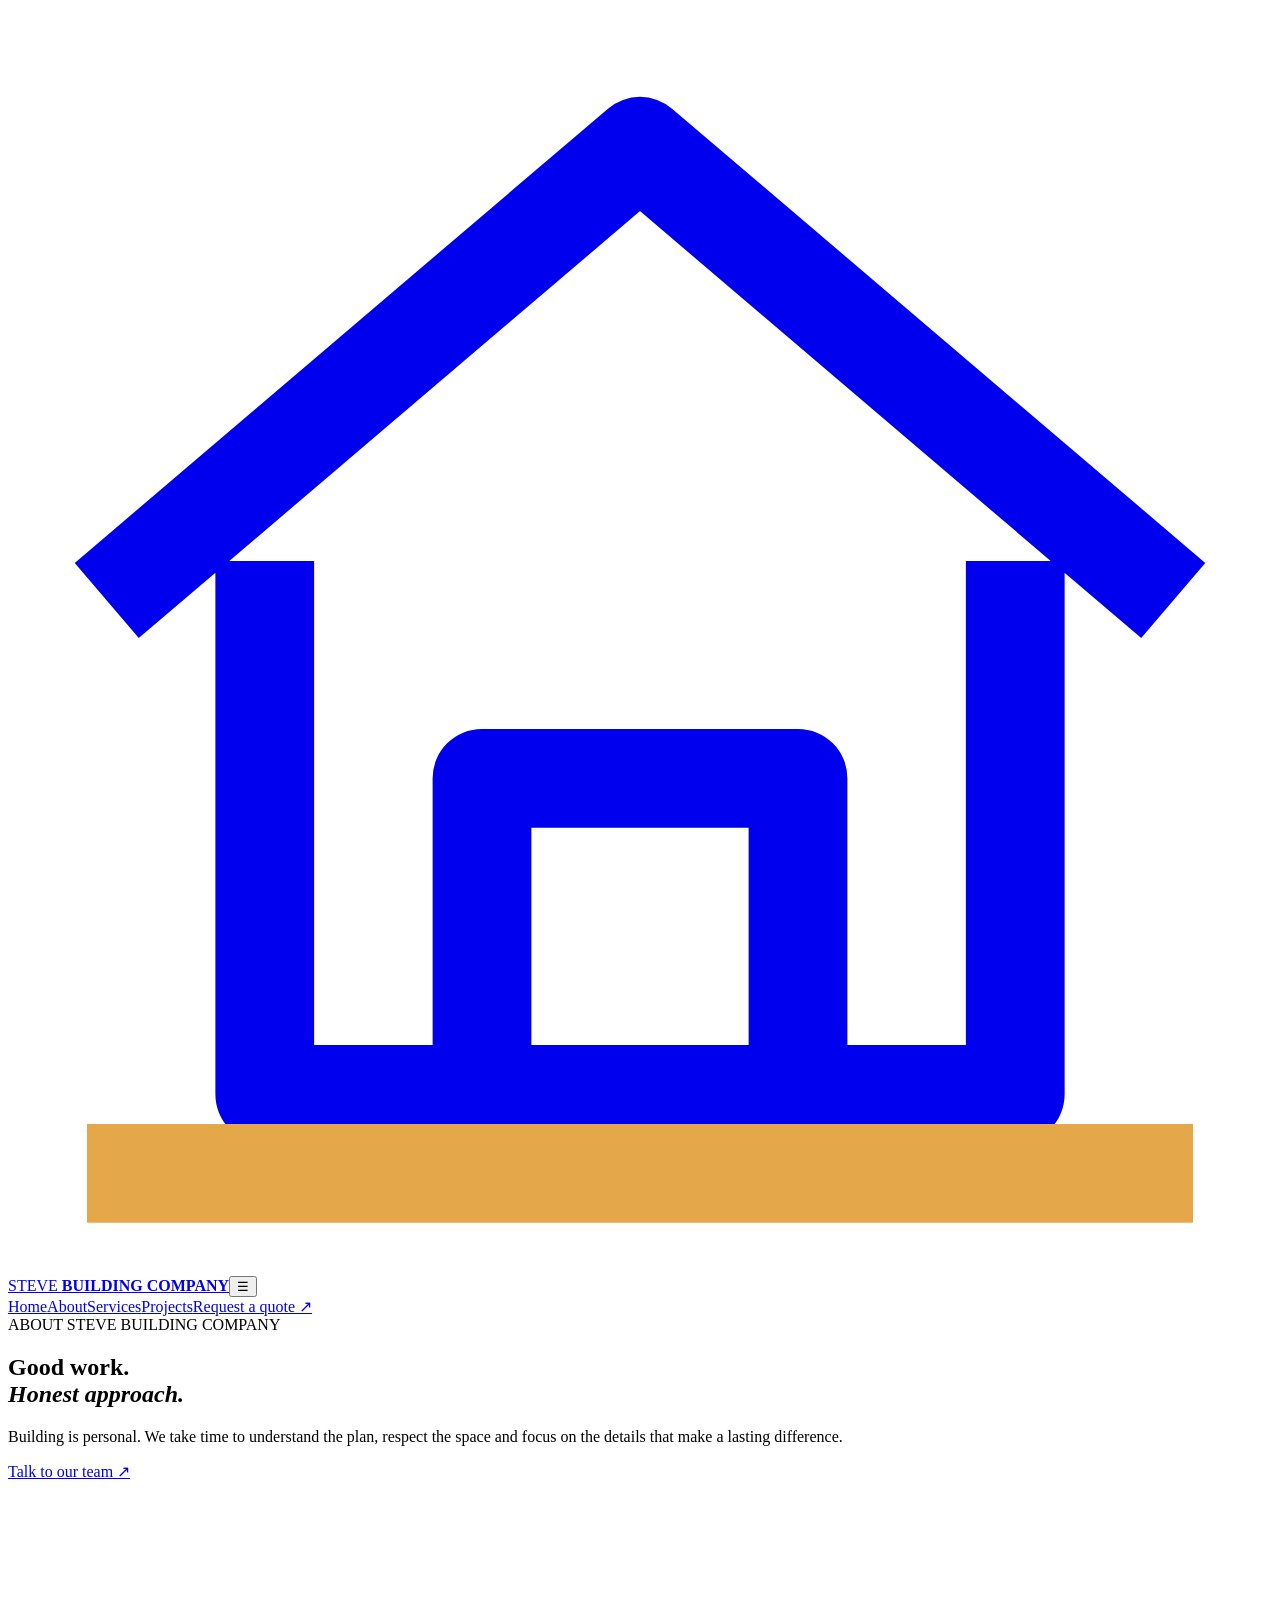
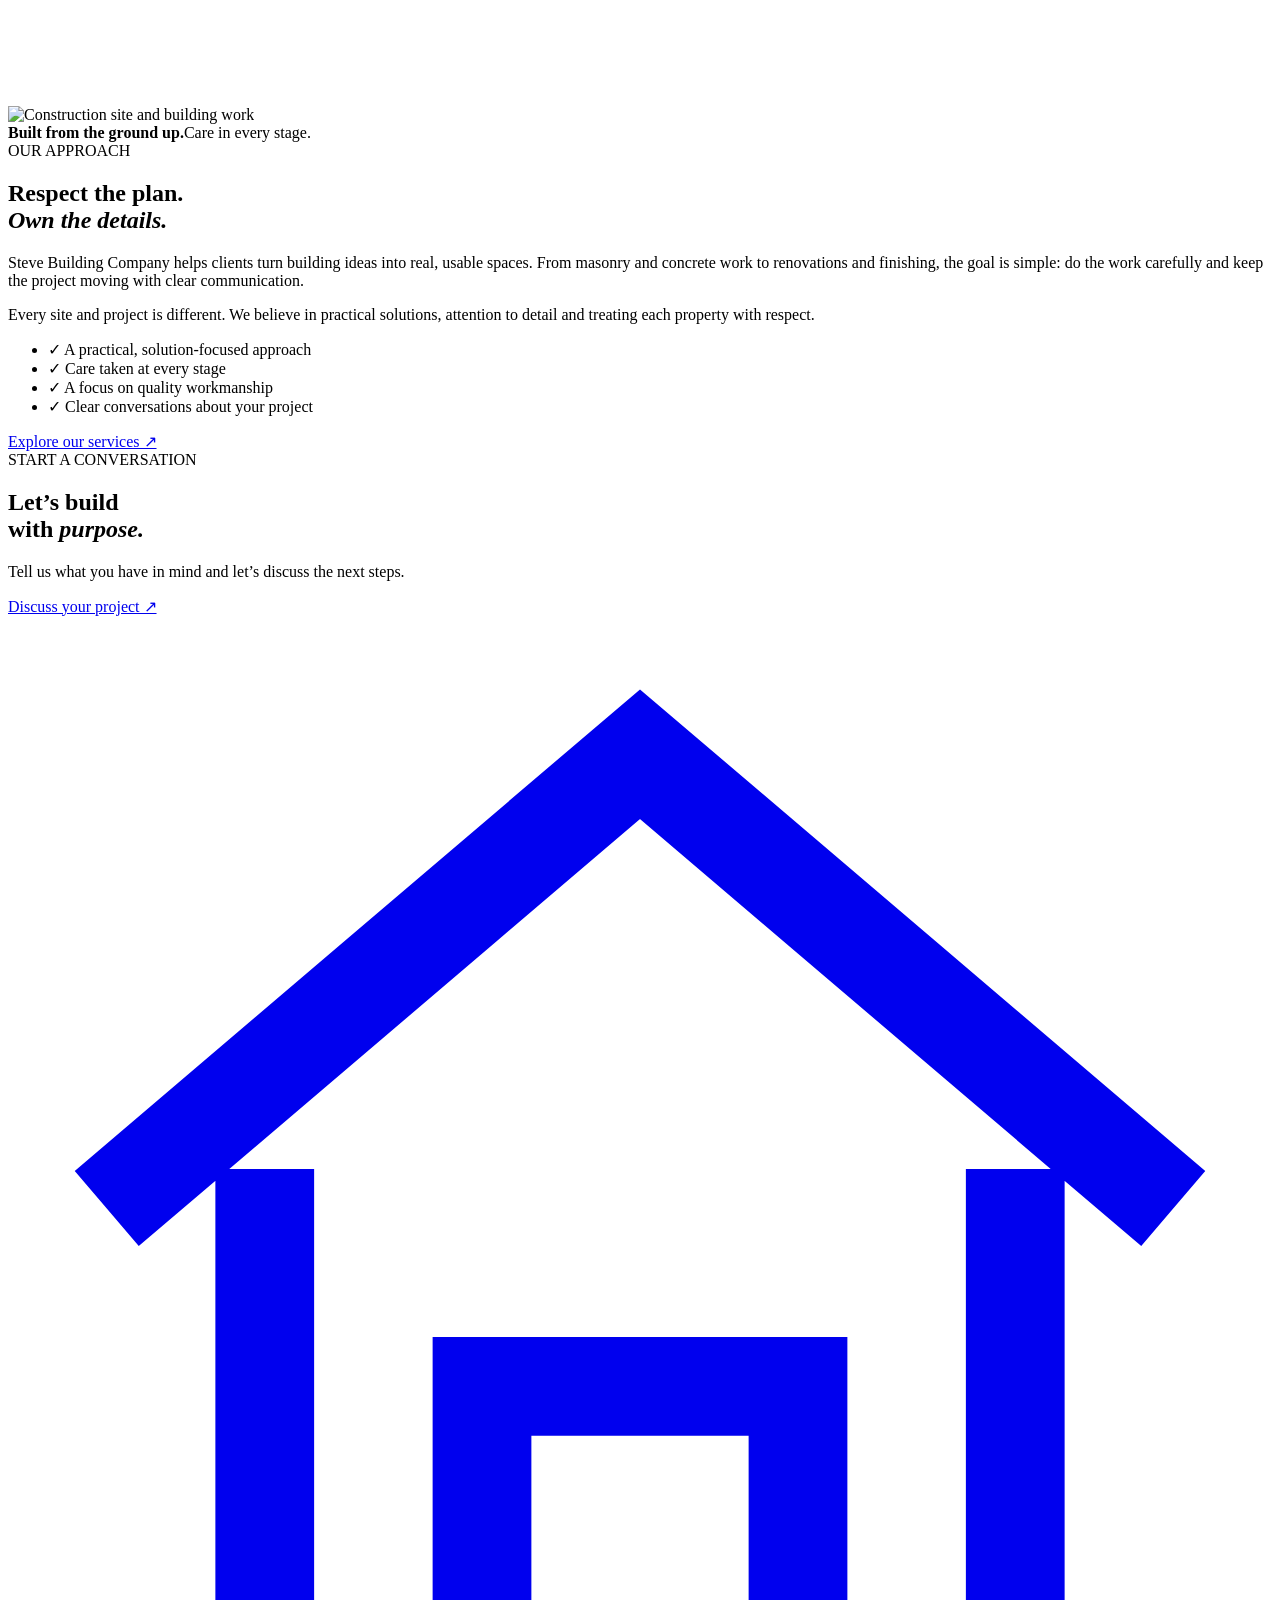
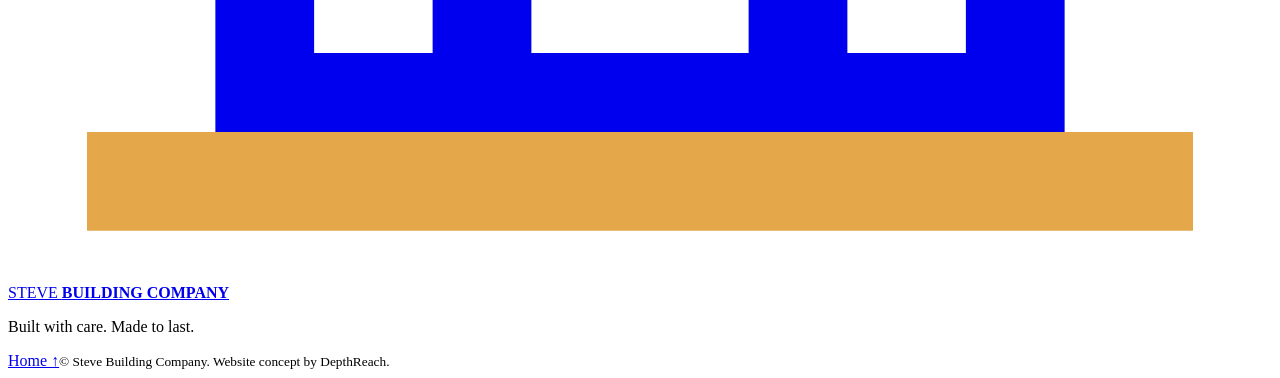
==== public/about.html @ 6f9688ab "Expand Steve Building Company demo into a five-page website. Added dedicated About, Services, Projec" ====
<!doctype html><html lang="en"><head><meta charset="utf-8"><meta name="viewport" content="width=device-width,initial-scale=1"><meta name="description" content="Learn about Steve Building Company and our approach to quality construction."><title>About Us | Steve Building Company</title><link href="https://fonts.googleapis.com/css2?family=DM+Sans:wght@400;500;600;700&family=Manrope:wght@400;500;600;700;800&display=swap" rel="stylesheet"><link rel="stylesheet" href="/styles.css"></head><body><header class="nav"><a class="brand" href="/"><svg class="logo" viewBox="0 0 64 64"><path d="M5 30 32 7 59 30M13 28v27h38V28M24 55V39h16v16" fill="none" stroke="currentColor" stroke-width="5" stroke-linejoin="round"/><path d="M4 59h56" stroke="#e4a84b" stroke-width="5"/></svg><span>STEVE <b>BUILDING COMPANY</b></span></a><button class="menu" id="menuBtn" aria-label="Open menu">☰</button><nav id="navLinks"><a href="/">Home</a><a href="/about.html">About</a><a href="/services.html">Services</a><a href="/projects.html">Projects</a><a class="nav-cta" href="/contact.html">Request a quote ↗</a></nav></header><main><section class="hero" style="min-height:390px"><div class="hero-bg"></div><div class="hero-content"><div class="eyebrow"><span></span> ABOUT STEVE BUILDING COMPANY</div><h1>Good work.<br><em>Honest approach.</em></h1><p>Building is personal. We take time to understand the plan, respect the space and focus on the details that make a lasting difference.</p><div class="hero-actions"><a class="btn gold" href="/contact.html">Talk to our team ↗</a></div></div></section><section class="about section"><div class="about-image"><img src="https://images.unsplash.com/photo-1503387762-592deb58ef4e?auto=format&fit=crop&w=1100&q=85" alt="Construction site and building work"><div class="image-note"><b>Built from the ground up.</b><span>Care in every stage.</span></div></div><div class="about-copy"><div class="eyebrow dark"><span></span> OUR APPROACH</div><h2>Respect the plan.<br><em>Own the details.</em></h2><p>Steve Building Company helps clients turn building ideas into real, usable spaces. From masonry and concrete work to renovations and finishing, the goal is simple: do the work carefully and keep the project moving with clear communication.</p><p>Every site and project is different. We believe in practical solutions, attention to detail and treating each property with respect.</p><ul><li><span>✓</span> A practical, solution-focused approach</li><li><span>✓</span> Care taken at every stage</li><li><span>✓</span> A focus on quality workmanship</li><li><span>✓</span> Clear conversations about your project</li></ul><a class="btn dark-btn" href="/services.html">Explore our services ↗</a></div></section><section class="contact"><div class="contact-inner"><div><div class="eyebrow"><span></span> START A CONVERSATION</div><h2>Let’s build<br>with <em>purpose.</em></h2><p>Tell us what you have in mind and let’s discuss the next steps.</p></div><div><a class="btn gold" href="/contact.html">Discuss your project ↗</a></div></div></section></main><footer><a class="brand footer-brand" href="/"><svg class="logo" viewBox="0 0 64 64"><path d="M5 30 32 7 59 30M13 28v27h38V28M24 55V39h16v16" fill="none" stroke="currentColor" stroke-width="5"/><path d="M4 59h56" stroke="#e4a84b" stroke-width="5"/></svg><span>STEVE <b>BUILDING COMPANY</b></span></a><p>Built with care. Made to last.</p><a class="backtop" href="/">Home ↑</a><small>© <span id="year"></span> Steve Building Company. Website concept by DepthReach.</small></footer><script src="/app.js"></script></body></html>
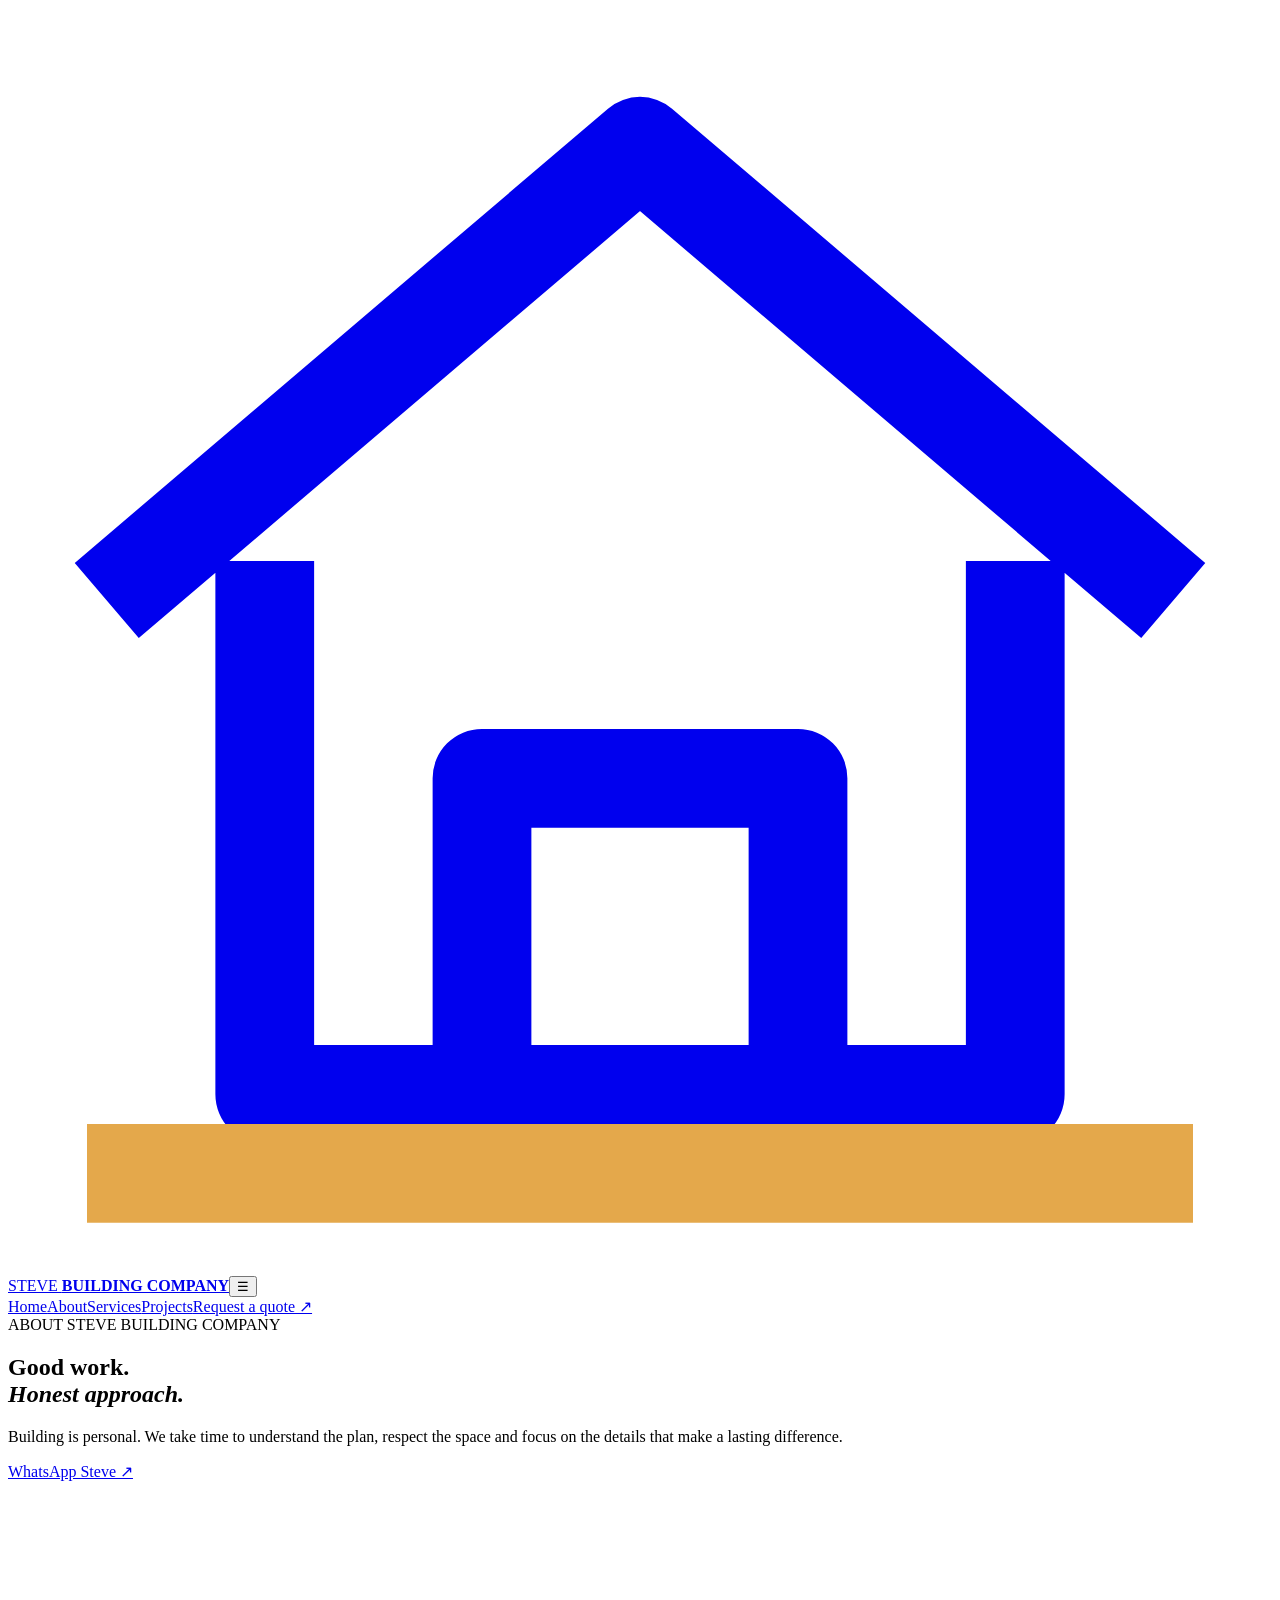
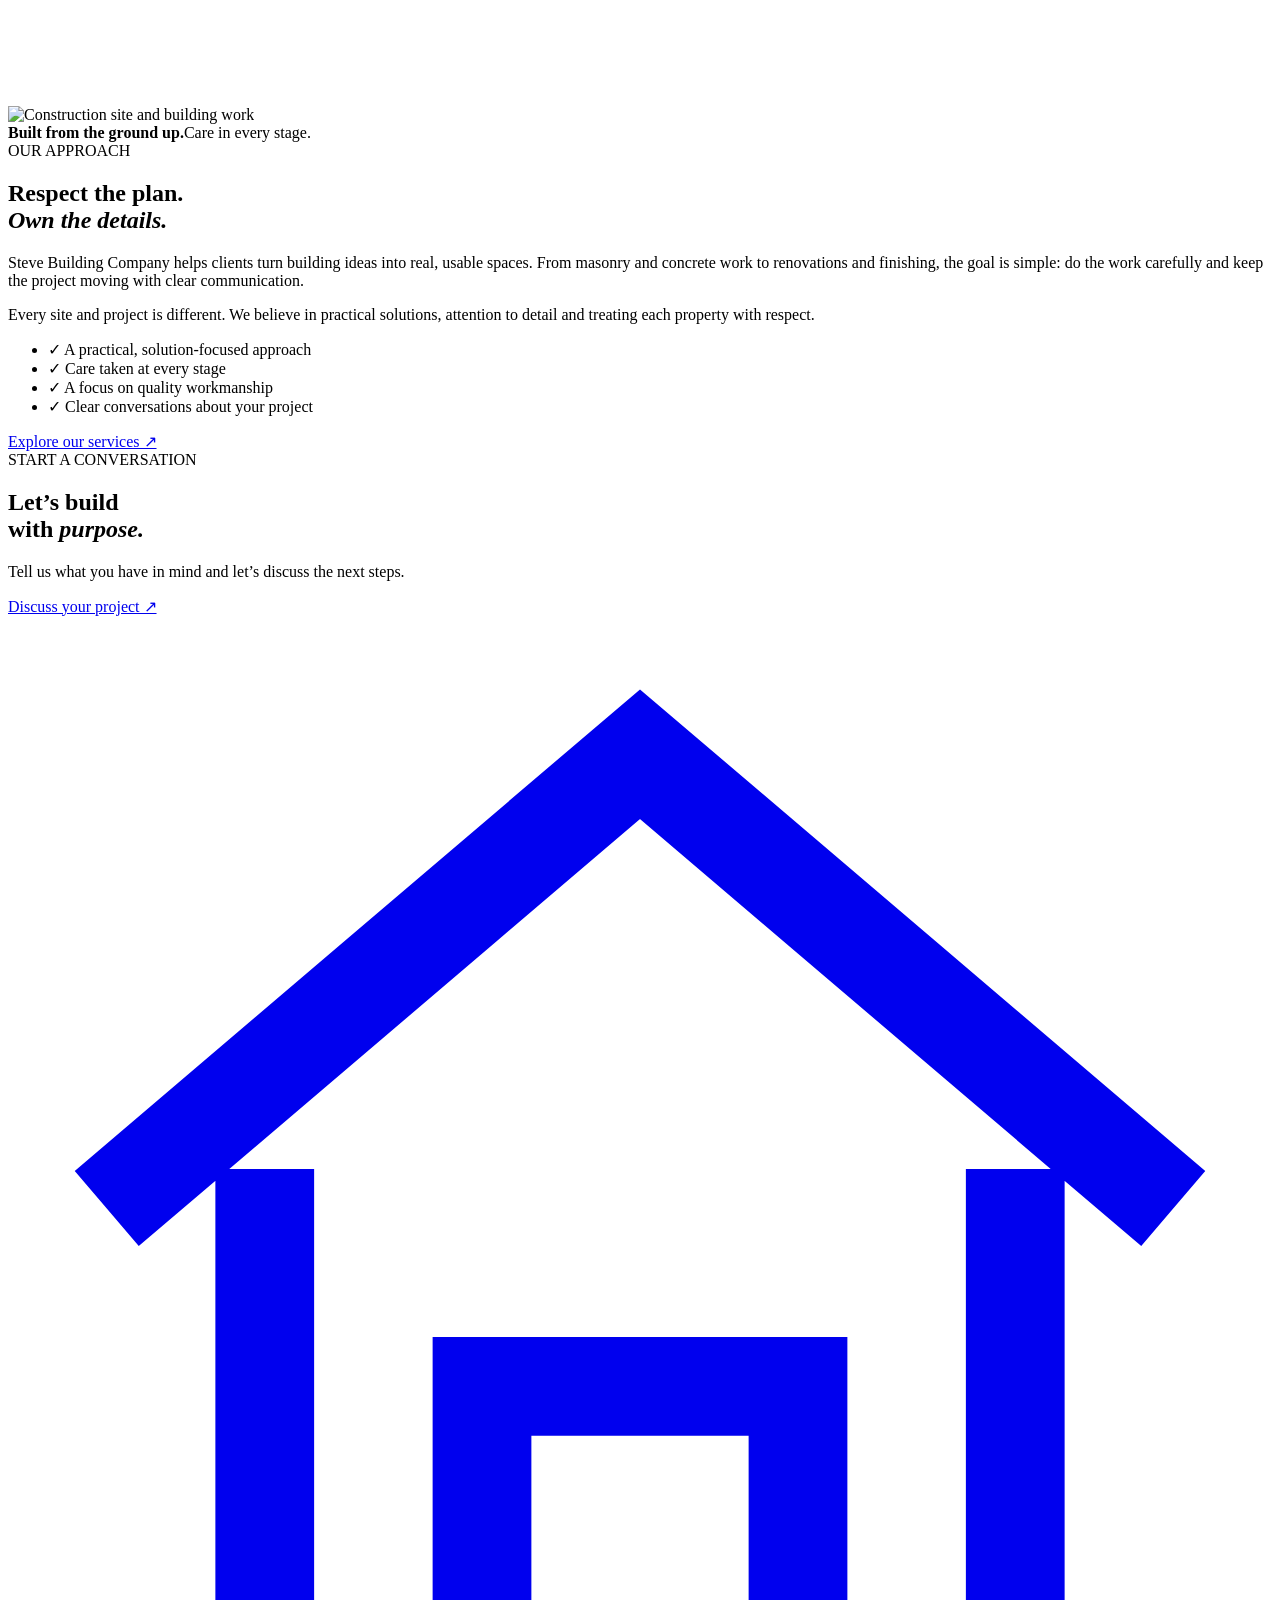
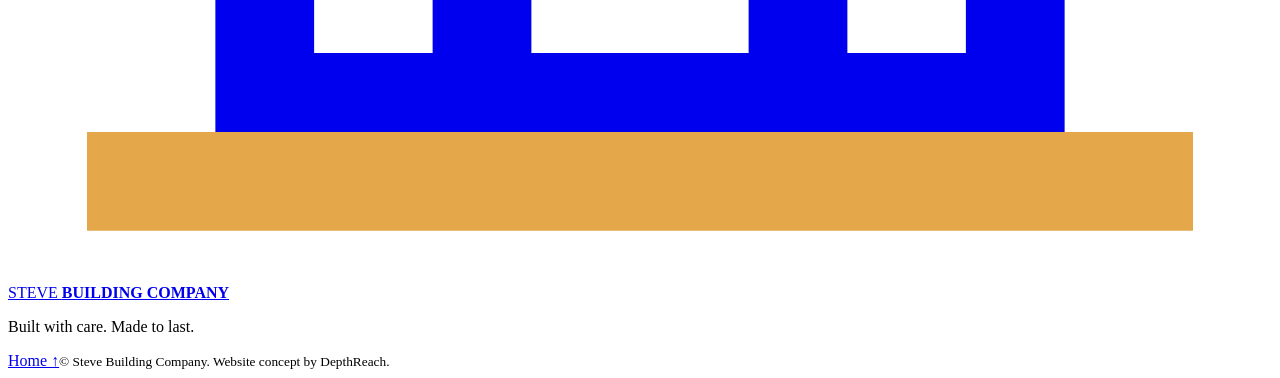
==== commit ccb5301f: "Finalize Steve Building Company’s five-page website with Steve’s WhatsApp number, motion graphics, a" ====
--- a/public/about.html
+++ b/public/about.html
@@ -1 +1 @@
-<!doctype html><html lang="en"><head><meta charset="utf-8"><meta name="viewport" content="width=device-width,initial-scale=1"><meta name="description" content="Learn about Steve Building Company and our approach to quality construction."><title>About Us | Steve Building Company</title><link href="https://fonts.googleapis.com/css2?family=DM+Sans:wght@400;500;600;700&family=Manrope:wght@400;500;600;700;800&display=swap" rel="stylesheet"><link rel="stylesheet" href="/styles.css"></head><body><header class="nav"><a class="brand" href="/"><svg class="logo" viewBox="0 0 64 64"><path d="M5 30 32 7 59 30M13 28v27h38V28M24 55V39h16v16" fill="none" stroke="currentColor" stroke-width="5" stroke-linejoin="round"/><path d="M4 59h56" stroke="#e4a84b" stroke-width="5"/></svg><span>STEVE <b>BUILDING COMPANY</b></span></a><button class="menu" id="menuBtn" aria-label="Open menu">☰</button><nav id="navLinks"><a href="/">Home</a><a href="/about.html">About</a><a href="/services.html">Services</a><a href="/projects.html">Projects</a><a class="nav-cta" href="/contact.html">Request a quote ↗</a></nav></header><main><section class="hero" style="min-height:390px"><div class="hero-bg"></div><div class="hero-content"><div class="eyebrow"><span></span> ABOUT STEVE BUILDING COMPANY</div><h1>Good work.<br><em>Honest approach.</em></h1><p>Building is personal. We take time to understand the plan, respect the space and focus on the details that make a lasting difference.</p><div class="hero-actions"><a class="btn gold" href="/contact.html">Talk to our team ↗</a></div></div></section><section class="about section"><div class="about-image"><img src="https://images.unsplash.com/photo-1503387762-592deb58ef4e?auto=format&fit=crop&w=1100&q=85" alt="Construction site and building work"><div class="image-note"><b>Built from the ground up.</b><span>Care in every stage.</span></div></div><div class="about-copy"><div class="eyebrow dark"><span></span> OUR APPROACH</div><h2>Respect the plan.<br><em>Own the details.</em></h2><p>Steve Building Company helps clients turn building ideas into real, usable spaces. From masonry and concrete work to renovations and finishing, the goal is simple: do the work carefully and keep the project moving with clear communication.</p><p>Every site and project is different. We believe in practical solutions, attention to detail and treating each property with respect.</p><ul><li><span>✓</span> A practical, solution-focused approach</li><li><span>✓</span> Care taken at every stage</li><li><span>✓</span> A focus on quality workmanship</li><li><span>✓</span> Clear conversations about your project</li></ul><a class="btn dark-btn" href="/services.html">Explore our services ↗</a></div></section><section class="contact"><div class="contact-inner"><div><div class="eyebrow"><span></span> START A CONVERSATION</div><h2>Let’s build<br>with <em>purpose.</em></h2><p>Tell us what you have in mind and let’s discuss the next steps.</p></div><div><a class="btn gold" href="/contact.html">Discuss your project ↗</a></div></div></section></main><footer><a class="brand footer-brand" href="/"><svg class="logo" viewBox="0 0 64 64"><path d="M5 30 32 7 59 30M13 28v27h38V28M24 55V39h16v16" fill="none" stroke="currentColor" stroke-width="5"/><path d="M4 59h56" stroke="#e4a84b" stroke-width="5"/></svg><span>STEVE <b>BUILDING COMPANY</b></span></a><p>Built with care. Made to last.</p><a class="backtop" href="/">Home ↑</a><small>© <span id="year"></span> Steve Building Company. Website concept by DepthReach.</small></footer><script src="/app.js"></script></body></html>+<!doctype html><html lang="en"><head><meta charset="utf-8"><meta name="viewport" content="width=device-width,initial-scale=1"><meta name="description" content="Learn about Steve Building Company and our approach to quality construction."><title>About Us | Steve Building Company</title><link href="https://fonts.googleapis.com/css2?family=DM+Sans:wght@400;500;600;700&family=Manrope:wght@400;500;600;700;800&display=swap" rel="stylesheet"><link rel="stylesheet" href="/styles.css"></head><body><header class="nav"><a class="brand" href="/"><svg class="logo" viewBox="0 0 64 64"><path d="M5 30 32 7 59 30M13 28v27h38V28M24 55V39h16v16" fill="none" stroke="currentColor" stroke-width="5" stroke-linejoin="round"/><path d="M4 59h56" stroke="#e4a84b" stroke-width="5"/></svg><span>STEVE <b>BUILDING COMPANY</b></span></a><button class="menu" id="menuBtn" aria-label="Open menu">☰</button><nav id="navLinks"><a href="/">Home</a><a href="/about.html">About</a><a href="/services.html">Services</a><a href="/projects.html">Projects</a><a class="nav-cta" href="/contact.html">Request a quote ↗</a></nav></header><main><section class="hero" style="min-height:390px"><div class="hero-bg"></div><div class="hero-content"><div class="eyebrow"><span></span> ABOUT STEVE BUILDING COMPANY</div><h1>Good work.<br><em>Honest approach.</em></h1><p>Building is personal. We take time to understand the plan, respect the space and focus on the details that make a lasting difference.</p><div class="hero-actions"><a class="btn gold" href="https://wa.me/27703756368" target="_blank" rel="noopener">WhatsApp Steve ↗</a></div></div></section><section class="about section"><div class="about-image"><img src="/images/steve-brickwork.jpg" alt="Construction site and building work"><div class="image-note"><b>Built from the ground up.</b><span>Care in every stage.</span></div></div><div class="about-copy"><div class="eyebrow dark"><span></span> OUR APPROACH</div><h2>Respect the plan.<br><em>Own the details.</em></h2><p>Steve Building Company helps clients turn building ideas into real, usable spaces. From masonry and concrete work to renovations and finishing, the goal is simple: do the work carefully and keep the project moving with clear communication.</p><p>Every site and project is different. We believe in practical solutions, attention to detail and treating each property with respect.</p><ul><li><span>✓</span> A practical, solution-focused approach</li><li><span>✓</span> Care taken at every stage</li><li><span>✓</span> A focus on quality workmanship</li><li><span>✓</span> Clear conversations about your project</li></ul><a class="btn dark-btn" href="/services.html">Explore our services ↗</a></div></section><section class="contact"><div class="contact-inner"><div><div class="eyebrow"><span></span> START A CONVERSATION</div><h2>Let’s build<br>with <em>purpose.</em></h2><p>Tell us what you have in mind and let’s discuss the next steps.</p></div><div><a class="btn gold" href="/contact.html">Discuss your project ↗</a></div></div></section></main><footer><a class="brand footer-brand" href="/"><svg class="logo" viewBox="0 0 64 64"><path d="M5 30 32 7 59 30M13 28v27h38V28M24 55V39h16v16" fill="none" stroke="currentColor" stroke-width="5"/><path d="M4 59h56" stroke="#e4a84b" stroke-width="5"/></svg><span>STEVE <b>BUILDING COMPANY</b></span></a><p>Built with care. Made to last.</p><a class="backtop" href="/">Home ↑</a><small>© <span id="year"></span> Steve Building Company. Website concept by DepthReach.</small></footer><script src="/app.js"></script></body></html>
